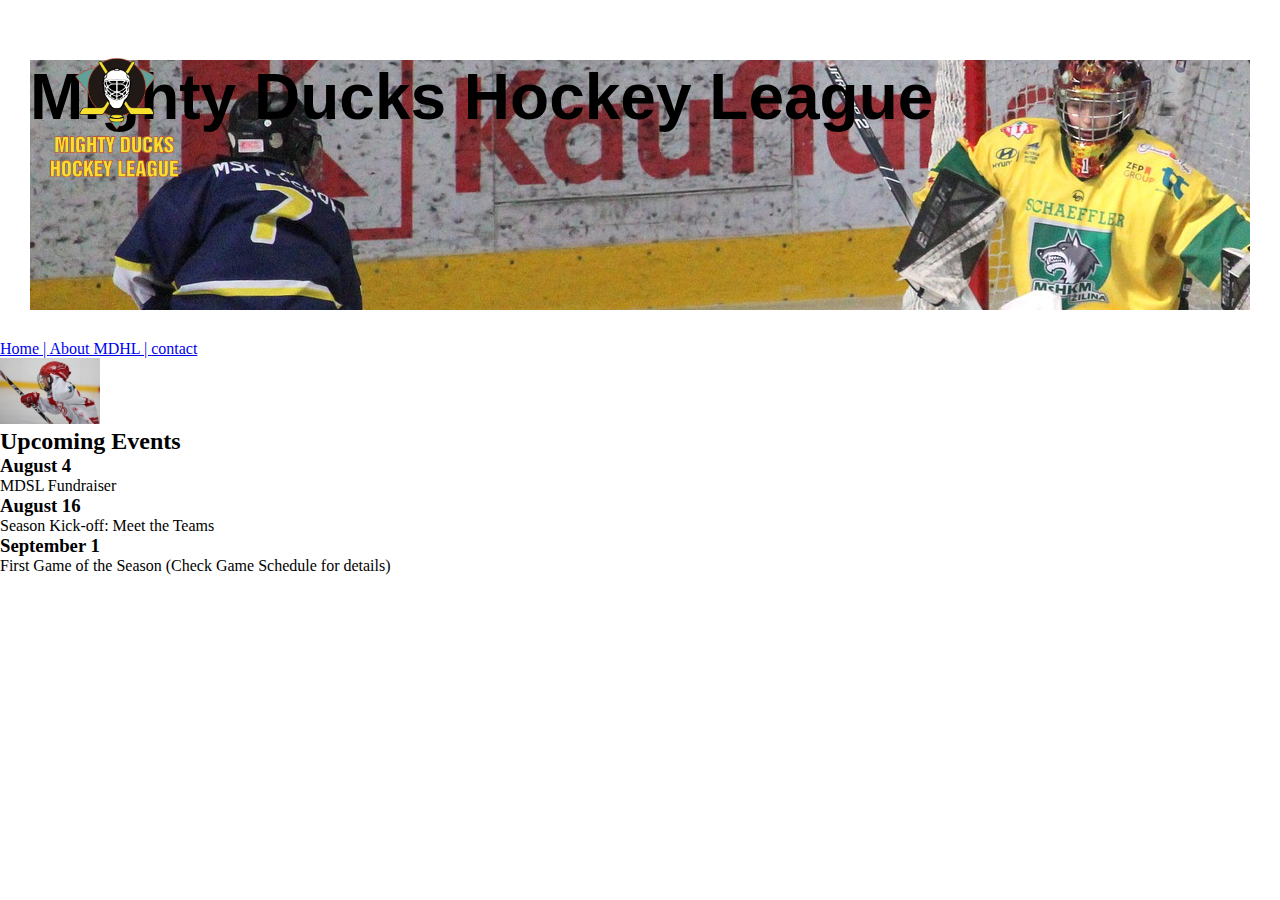
==== Lourdes_Kippes_T1_M1/pages/index.html @ 73d93cbd "añadido de carpetas" ====
<!DOCTYPE html>
<html lang="en">
<head>
    <meta charset="UTF-8">
    <meta http-equiv="X-UA-Compatible" content="IE=edge">
    <meta name="viewport" content="width=device-width, initial-scale=1.0">
    <link rel="stylesheet" href="../styles/style-index.css">
    <link rel="shortcut icon" href="../assets/favicon.ico" type="image/x-icon">
    <title>Mighty Ducks Hockey League</title>
</head>
<body>
    <header>
        <img id="logo" src="../assets/LogoMightyducks-01.png" alt="logomd">
        <h1>Mighty Ducks Hockey League</h1>
    </header>
    <nav>
        <a href="../pages/index.html">Home | </a>
        <a href="../pages/about.html">About MDHL | </a>
        <a href="../pages/contact.html">contact</a>
    </nav>
    <main>
        <img src="../assets/hockey1.jpg" alt="imagen1" width="100"> 
        <div>
            <h2>Upcoming Events</h2>
            <article>
                <h3>August 4</h3>
                <p>MDSL Fundraiser</p>
                <h3>August 16</h3>
                <p>Season Kick-off: Meet the Teams</p>
                <h3>September 1</h3>
                <p>First Game of the Season (Check Game Schedule for details)</p>
            </article>
        </div>
    </main>
</body>
</html>
---- Lourdes_Kippes_T1_M1/styles/style-index.css ----
*{
    margin: 0;
    padding: 0;
    box-sizing: border-box;
}
#logo{
    width: 150px;
    position: absolute;
    top: 40px; left: 40px;
}
header{
    height: 250px;
    margin: 30px;
    margin-top: 60px;
    background-image: url(../assets/design1_image2.jpg);
    background-position: 0 650px;

}
h1{
    font-family: "Comic Sans MS", cursive, sans-serif;
    font-size: 400%;
}
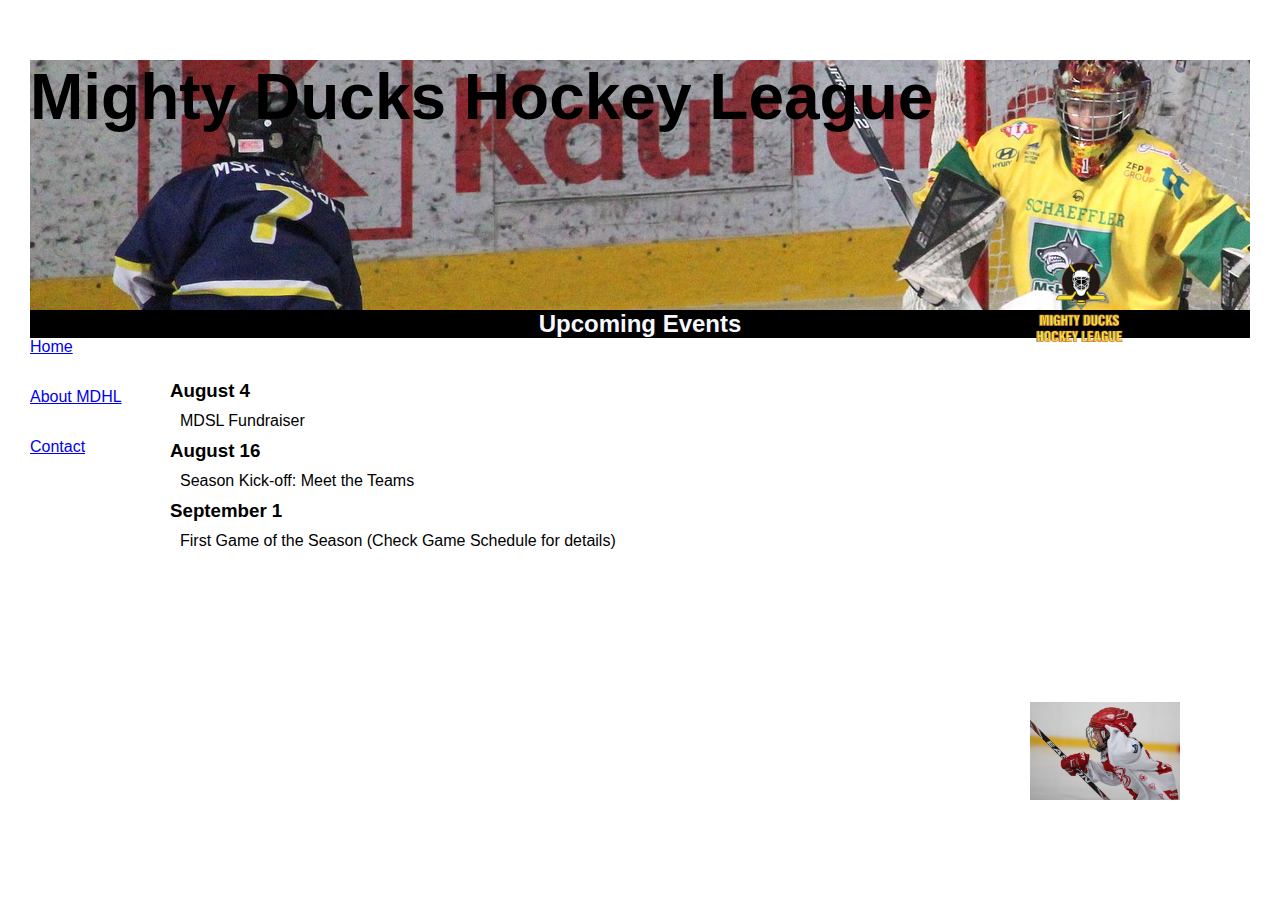
==== commit dc476840: "tarea 2 terminada" ====
--- a/Lourdes_Kippes_T1_M1/pages/index.html
+++ b/Lourdes_Kippes_T1_M1/pages/index.html
@@ -14,23 +14,23 @@
         <h1>Mighty Ducks Hockey League</h1>
     </header>
     <nav>
-        <a href="../pages/index.html">Home | </a>
-        <a href="../pages/about.html">About MDHL | </a>
-        <a href="../pages/contact.html">contact</a>
+        <h2>Upcoming Events</h2>
+        <a href="../pages/index.html">Home</a>
+        <a href="../pages/about.html">About MDHL</a>
+        <a href="../pages/contact.html">Contact</a>
     </nav>
     <main>
-        <img src="../assets/hockey1.jpg" alt="imagen1" width="100"> 
-        <div>
-            <h2>Upcoming Events</h2>
-            <article>
+        <section>
+            <img id="imagen1" src="../assets/hockey1.jpg" alt="imagen1"> 
+            <div>
                 <h3>August 4</h3>
                 <p>MDSL Fundraiser</p>
                 <h3>August 16</h3>
                 <p>Season Kick-off: Meet the Teams</p>
                 <h3>September 1</h3>
                 <p>First Game of the Season (Check Game Schedule for details)</p>
-            </article>
-        </div>
+            </div>
+        </section>
     </main>
 </body>
 </html>--- a/Lourdes_Kippes_T1_M1/styles/style-index.css
+++ b/Lourdes_Kippes_T1_M1/styles/style-index.css
@@ -3,20 +3,55 @@
     padding: 0;
     box-sizing: border-box;
 }
-#logo{
-    width: 150px;
-    position: absolute;
-    top: 40px; left: 40px;
-}
 header{
     height: 250px;
     margin: 30px;
+    margin-bottom: 0px;
     margin-top: 60px;
     background-image: url(../assets/design1_image2.jpg);
     background-position: 0 650px;
 
 }
+#logo{
+    position: absolute;
+    width: 100px;
+    top: 250px; right: 150px;
+}
 h1{
     font-family: "Comic Sans MS", cursive, sans-serif;
     font-size: 400%;
 }
+nav{
+    margin-left: 30px;
+    margin-right: 30px;
+}
+a{
+    font-family: "Comic Sans MS", cursive, sans-serif;
+    display: block;
+    position: relative;
+    width: 100px;
+    height: 50px;
+}
+h2{
+    font-family: "Comic Sans MS", cursive, sans-serif;
+    display: block;
+    color: ghostwhite;
+    background-color: black;
+    text-align: center;
+}
+div{
+    font-family: "Comic Sans MS", cursive, sans-serif;
+    position: absolute;
+    left: 170px;
+    top: 380px;
+}
+#imagen1{
+    width: 150px;
+    position: absolute;
+    right: 100px;
+    bottom: 100px;
+}
+p{
+    padding: 10px;
+    width: 500px;
+}
